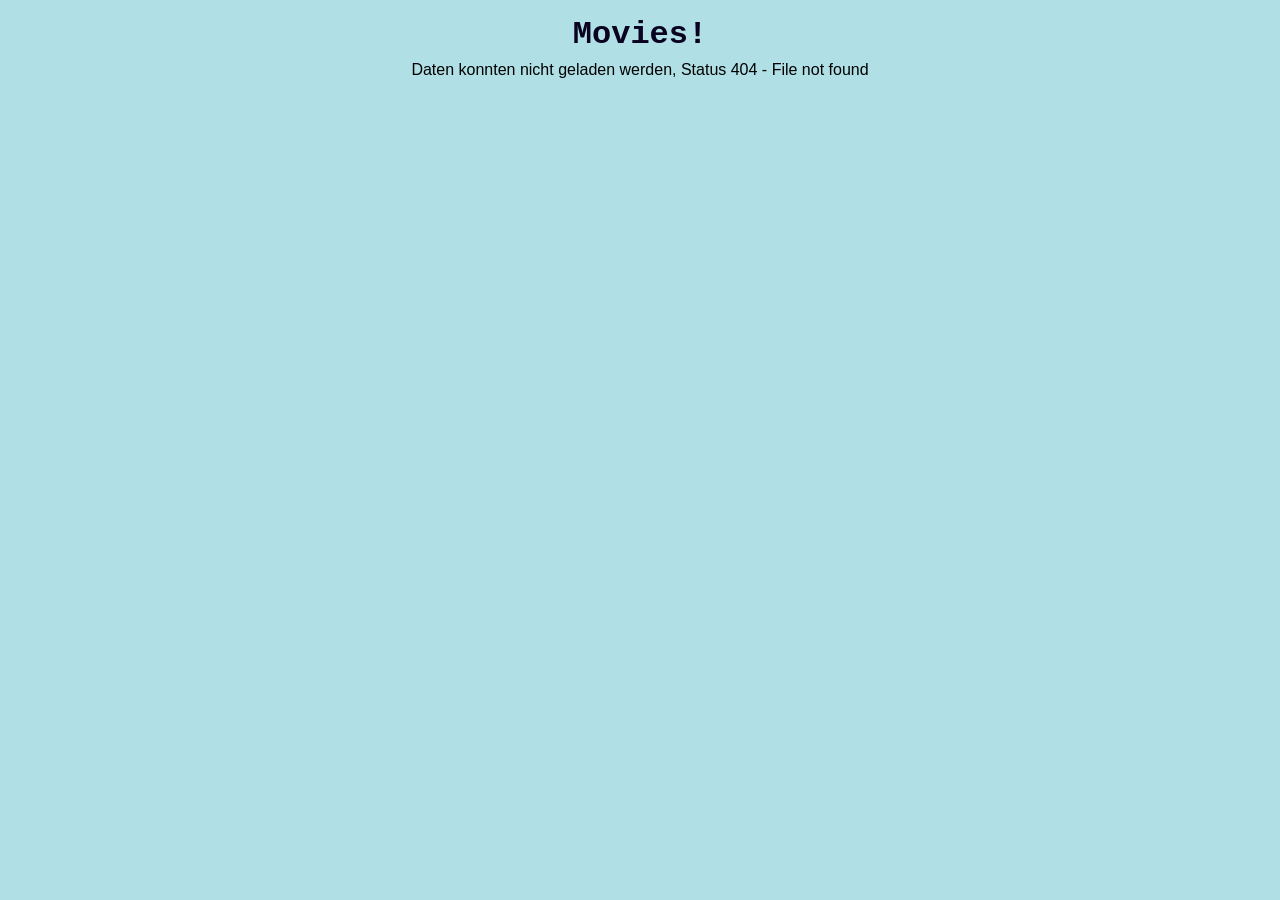
==== server/files/index.html @ 33fb018e "Added data from exercise 1, created edit.html and edit.css, added a new image, and made some adjustm" ====
<!DOCTYPE html>
<html lang="en">
  <head>
    <meta charset="UTF-8" />
    <meta name="viewport" content="width=device-width, initial-scale=1.0" />
    <title>Movies!</title>
    <link rel="stylesheet" href="index.css" />
    <script src="index.js"></script>
  </head>

  <body>
    <div class="container">
        <h1>Movies!</h1>
    </div>
  </body>
</html>
---- server/files/index.css ----
@import url(base.css);

h1 {
  font-size: 200%;
  margin: 8px 0px;
}

img {
  border-radius: 12px;
}

article {
  background-color: lightgray;
  border-radius: 16px;
  padding: 16px;
  margin: 2vw;
}

span {
  margin-right: 4px;
}

.genre {
  padding: 4px 8px;
  border: solid black 1px;
  border-radius: 6px;
  background-color: darkgray;
  font-weight: bold;
}

input {
  width: 100%;
}

select {
  width: 100%;
}

textarea {
  width: 100%;
}

.container {
            display: flex;
            flex-direction: column;
            align-items: center;
            justify-content: center;
        }

        body {
            background-color: powderblue;
            display: flex;
            justify-content: center;
            align-items: center;
        }

        h1 {
            font-family: 'Courier New', Courier, monospace;
            color: rgb(9, 2, 32);
        }

        h2 {
            font-family: 'Courier New', Courier, monospace;
            color: rgb(19, 12, 66);
            padding-left: 0;
        }

        article.movie {
            display: flex;
            flex-direction: column;
            align-items: center;
            margin-bottom: 40px;
        }

        section {
            font-family: 'Courier New', Courier, monospace;
            color: slateblue;
        }

        p {
            font-family: 'Courier New', Courier, monospace;
            color: slateblue;
            padding-left: 0;
        }

        img {
            width: 250px;
            height: auto;
            border-radius: 50%;
        }

        p.movie-plot {
            width: 80%;
            font-style: italic;
            color: darkslategray;
            white-space: normal;
            word-break: break-word;
            text-align: center;
        }

        section.movie-details {
            display: flex;
            flex-direction: column;
            align-items: center;
            justify-content: center;
            text-align: center;
            margin: 20px auto;
        }
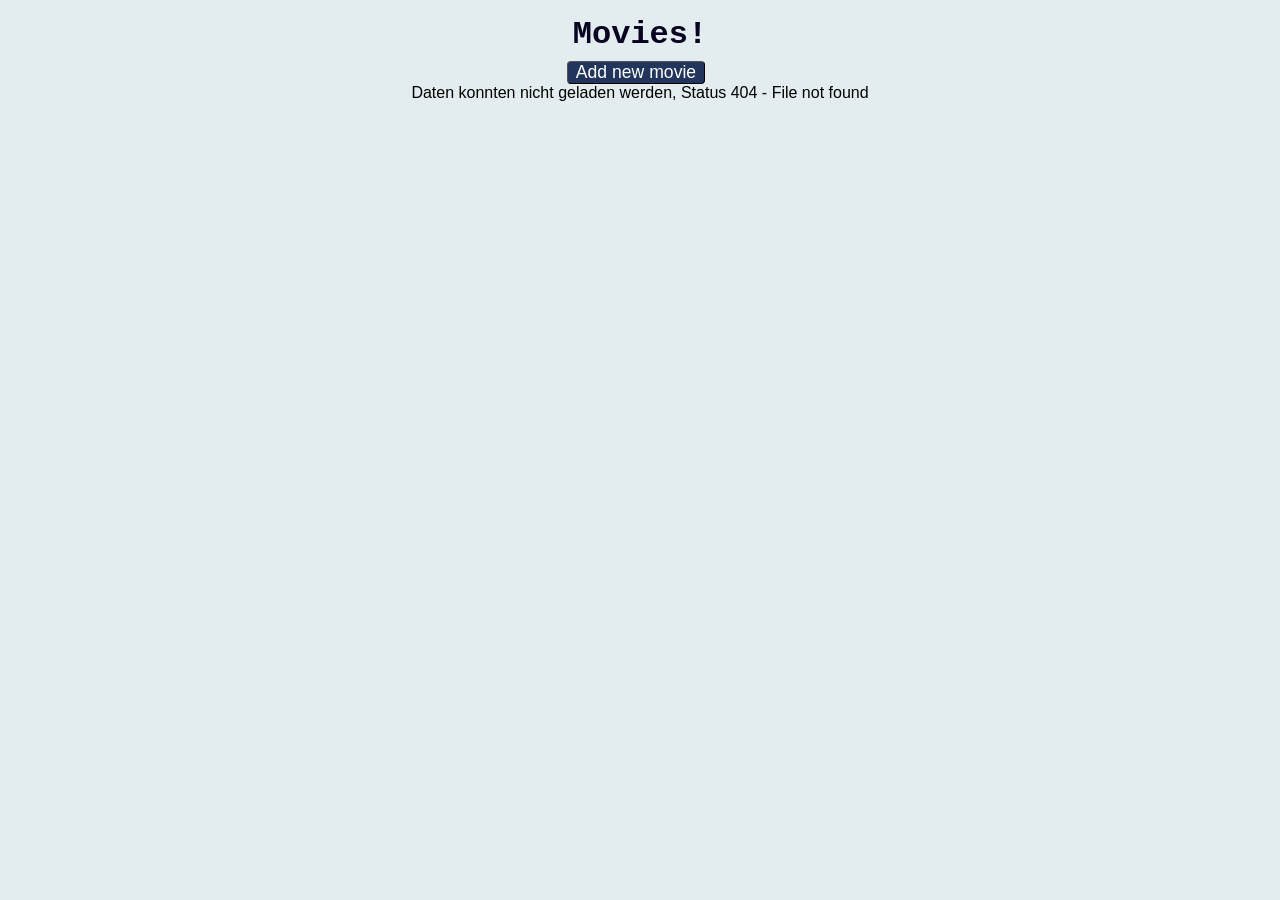
==== commit da6774e0: "edit button and function added" ====
--- a/server/files/index.html
+++ b/server/files/index.html
@@ -12,5 +12,6 @@
     <div class="container">
         <h1>Movies!</h1>
     </div>
-  </body>
+</body> 
+<button type="button" id="setMovie" onclick="window.location.href ='/add.html';">Add new movie</button>
 </html>
--- a/server/files/index.css
+++ b/server/files/index.css
@@ -10,7 +10,7 @@
 }
 
 article {
-  background-color: lightgray;
+  background-color: rgb(159, 154, 164);
   border-radius: 16px;
   padding: 16px;
   margin: 2vw;
@@ -48,7 +48,7 @@
         }
 
         body {
-            background-color: powderblue;
+            background-color: rgb(227, 236, 238);
             display: flex;
             justify-content: center;
             align-items: center;
@@ -61,41 +61,50 @@
 
         h2 {
             font-family: 'Courier New', Courier, monospace;
-            color: rgb(19, 12, 66);
+            color: rgb(0, 0, 0);
             padding-left: 0;
         }
 
         article.movie {
             display: flex;
-            flex-direction: column;
-            align-items: center;
+            flex-direction: row;
+            align-items: flex-start;
             margin-bottom: 40px;
+            width: 80%;
+            max-width: 1200px;
+        }
+
+        .movie-left {
+            flex: 1;
+            text-align: center;
+            margin-right: 20px;
+        }
+
+        .movie-right {
+            flex: 2;
         }
 
         section {
             font-family: 'Courier New', Courier, monospace;
-            color: slateblue;
+            color: rgb(218, 218, 221);
         }
 
         p {
             font-family: 'Courier New', Courier, monospace;
-            color: slateblue;
+            color: rgb(0, 0, 0);
             padding-left: 0;
         }
 
         img {
-            width: 250px;
+            width: 200px;
             height: auto;
-            border-radius: 50%;
+            border-radius: 12px;
         }
 
-        p.movie-plot {
-            width: 80%;
-            font-style: italic;
-            color: darkslategray;
-            white-space: normal;
-            word-break: break-word;
-            text-align: center;
+        .edit-button {
+            display: block;
+            margin: 10px auto;
+            width: fit-content;
         }
 
         section.movie-details {
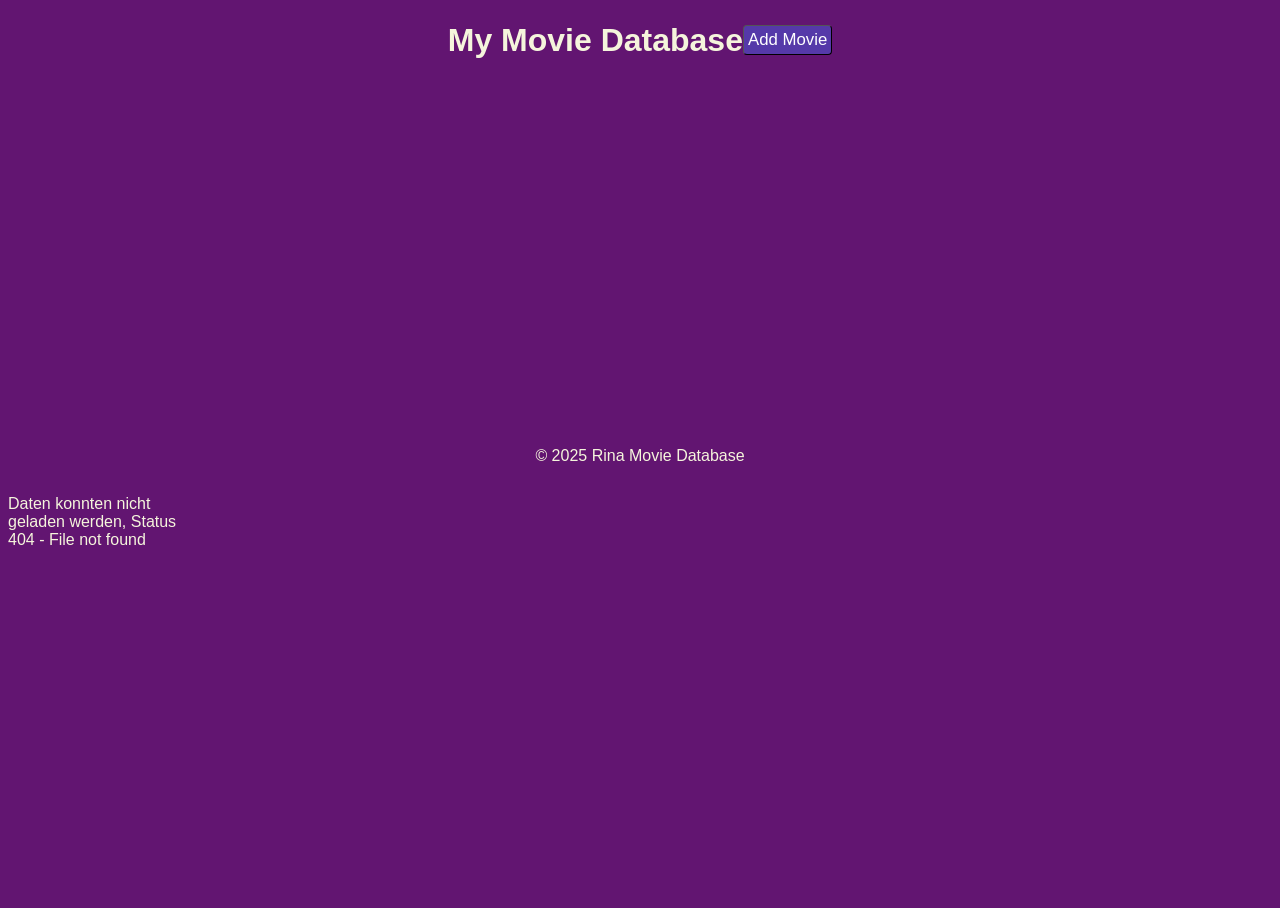
==== commit 2d366dca: "Repo and Readme fixed, add file and button integrated" ====
--- a/server/files/index.html
+++ b/server/files/index.html
@@ -1,17 +1,30 @@
 <!DOCTYPE html>
 <html lang="en">
-  <head>
-    <meta charset="UTF-8" />
-    <meta name="viewport" content="width=device-width, initial-scale=1.0" />
-    <title>Movies!</title>
-    <link rel="stylesheet" href="index.css" />
-    <script src="index.js"></script>
-  </head>
+	<head>
+		<meta charset="UTF-8" />
+		<meta name="viewport" content="width=device-width, initial-scale=1.0" />
+		<title>Movies</title>
+		<link rel="stylesheet" href="index.css" />
+		<script type="module" src="index.js"></script>
+	</head>
 
-  <body>
-    <div class="container">
-        <h1>Movies!</h1>
-    </div>
-</body> 
-<button type="button" id="setMovie" onclick="window.location.href ='/add.html';">Add new movie</button>
+	<body>
+		<!-- Task 1.1. Add the semantic structure -->
+		<header>
+				<h1>My Movie Database</h1>
+				<br><br>
+				<div>
+				<button id="add-movie-btn" href="add.html">Add Movie</button>
+				</div>
+		</header>
+
+		<nav id="genre-nav"></nav>
+
+		<main id="movie-container">
+				</main>
+
+		<footer>
+				<p>&copy; 2025 Rina Movie Database</p>
+		</footer>
+	</body>
 </html>
--- a/server/files/index.css
+++ b/server/files/index.css
@@ -1,117 +1,135 @@
 @import url(base.css);
 
 h1 {
-  font-size: 200%;
-  margin: 8px 0px;
+	font-size: 200%;
+	margin: 8px 0px;
 }
 
+/* Constrain the page to the viewport */
+html, body {
+	height: 100vh;
+}
+
+/* Center the nav's header and list */
+nav {
+	display: flex;
+	flex-direction: column;
+	align-items: center;
+}
+
+/* navigation buttons have full width */
+nav button {
+	width: 100%;
+}
+
+/* Remove unnecessary space and bullets from the lists */
+ul {
+	padding: 0px;
+	margin: 16px;
+	list-style-type: none;
+}
+
+/* Task 2.1. Lay out the childs of the 'body' using Grid Template Areas. */
+header { grid-area: h; }
+nav { grid-area: n; }
+main { 
+	grid-area: m; 
+	overflow-y: auto; 
+}
+footer { grid-area: f; }
+
+body {
+	display: grid;
+	grid-template-columns: 1fr;
+	grid-template-rows: auto auto 1fr auto;
+	grid-template-areas:
+		"h"
+		"n"
+		"m"
+		"f";
+}
+
+@media (min-width: 800px) {
+	body {
+		grid-template-columns: 192px 1fr; 
+		grid-template-rows: 64px auto 64px;
+		grid-template-areas:
+			"h h"
+			"n m"
+			"f f";
+	}
+}
+
+/* Task 3.1. Make the header element a flex container and center its children
+	 vertically and horizontally.
+ */
+header {
+	display: flex;
+	justify-content: center;
+	align-items: center;
+}
+
+/* Task 3.2. Make the list items of the unordered list in the nav element a flex container, 
+use column direction and center the child items
+*/
+nav ul {
+	display: flex;
+	flex-direction: column;
+	gap: 8px;
+	align-items: stretch;
+	padding: 0; /* Clears the annoying default bullet spacing */
+	list-style: none; /* Hides the bullet points just in case */
+}
+
+/* Task 3.3. Make the main element a Flexbox container */
+main {
+	display: flex;
+	flex-wrap: wrap;
+	gap: 16px;
+	justify-content: center;
+}
+
+
+/* Task 3.4. Make the footer's ul a Flexbox container */
+footer {
+	display: flex;
+	flex-direction: column;
+	align-items: center;
+}
+
+
+
 img {
-  border-radius: 12px;
+	border-radius: 12px;
 }
 
 article {
-  background-color: rgb(159, 154, 164);
-  border-radius: 16px;
-  padding: 16px;
-  margin: 2vw;
+	background-color: rgb(155, 122, 183);
+	border-radius: 16px;
+	padding: 16px;
+	width: 384px;
+	margin: 8px;
+}
+
+a {
+	color: rgb(243, 220, 245);
 }
 
 span {
-  margin-right: 4px;
+	margin-right: 4px;
 }
 
 .genre {
-  padding: 4px 8px;
-  border: solid black 1px;
-  border-radius: 6px;
-  background-color: darkgray;
-  font-weight: bold;
+	padding: 4px 8px;
+	border: solid black 1px;
+	border-radius: 6px;
+	background-color: rgb(113, 93, 172);
+	font-weight: bold;
 }
 
-input {
-  width: 100%;
-}
-
-select {
-  width: 100%;
-}
-
-textarea {
-  width: 100%;
-}
-
-.container {
-            display: flex;
-            flex-direction: column;
-            align-items: center;
-            justify-content: center;
-        }
-
-        body {
-            background-color: rgb(227, 236, 238);
-            display: flex;
-            justify-content: center;
-            align-items: center;
-        }
-
-        h1 {
-            font-family: 'Courier New', Courier, monospace;
-            color: rgb(9, 2, 32);
-        }
-
-        h2 {
-            font-family: 'Courier New', Courier, monospace;
-            color: rgb(0, 0, 0);
-            padding-left: 0;
-        }
-
-        article.movie {
-            display: flex;
-            flex-direction: row;
-            align-items: flex-start;
-            margin-bottom: 40px;
-            width: 80%;
-            max-width: 1200px;
-        }
-
-        .movie-left {
-            flex: 1;
-            text-align: center;
-            margin-right: 20px;
-        }
-
-        .movie-right {
-            flex: 2;
-        }
-
-        section {
-            font-family: 'Courier New', Courier, monospace;
-            color: rgb(218, 218, 221);
-        }
-
-        p {
-            font-family: 'Courier New', Courier, monospace;
-            color: rgb(0, 0, 0);
-            padding-left: 0;
-        }
-
-        img {
-            width: 200px;
-            height: auto;
-            border-radius: 12px;
-        }
-
-        .edit-button {
-            display: block;
-            margin: 10px auto;
-            width: fit-content;
-        }
-
-        section.movie-details {
-            display: flex;
-            flex-direction: column;
-            align-items: center;
-            justify-content: center;
-            text-align: center;
-            margin: 20px auto;
-        }
+main img {
+	width: 100%;        
+	aspect-ratio: 2 / 3; 
+	object-fit: cover;  
+	border-radius: 50%  
+}
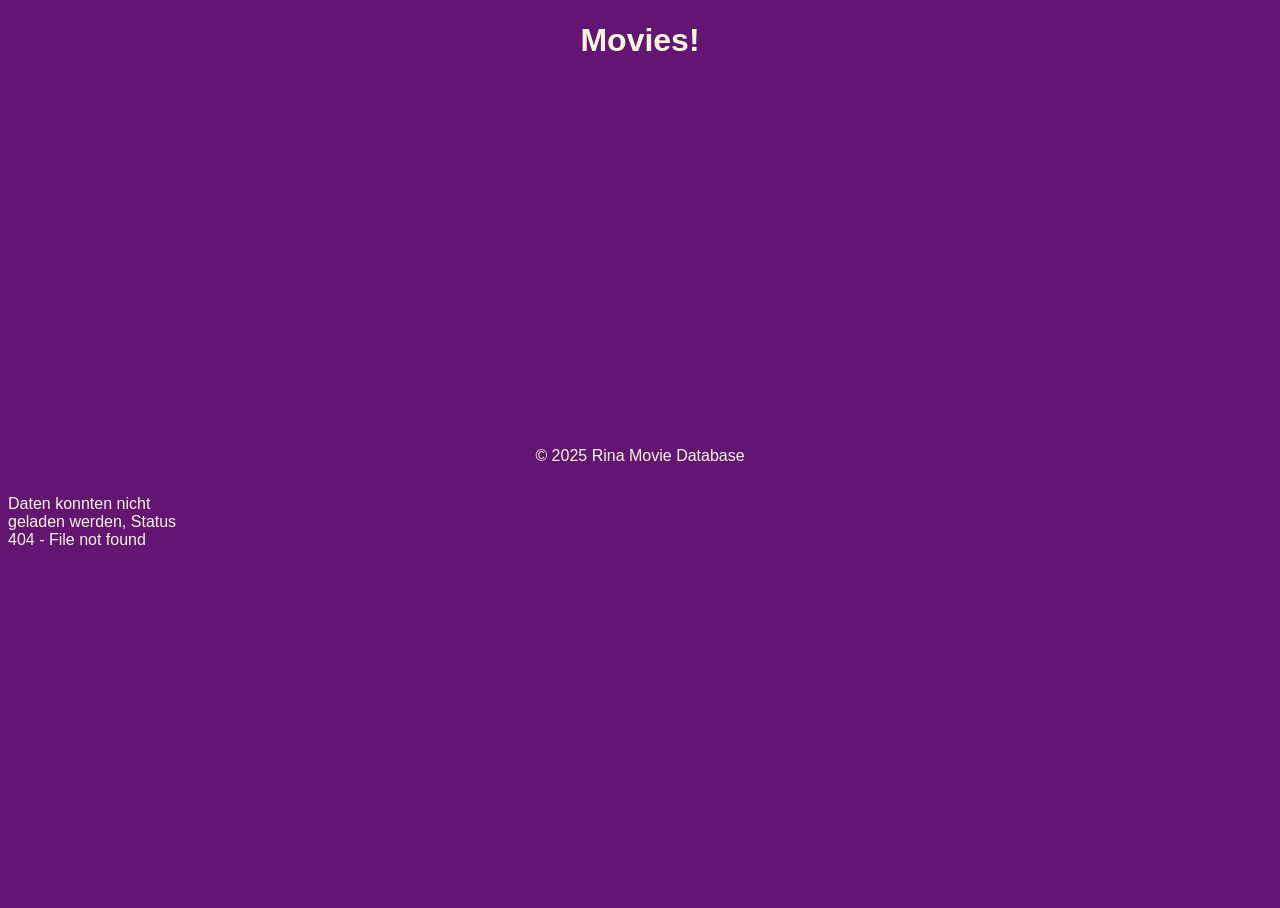
==== commit c1539f97: "styling of buttons and grid" ====
--- a/server/files/index.html
+++ b/server/files/index.html
@@ -9,22 +9,15 @@
 	</head>
 
 	<body>
-		<!-- Task 1.1. Add the semantic structure -->
 		<header>
-				<h1>My Movie Database</h1>
-				<br><br>
-				<div>
-				<button id="add-movie-btn" href="add.html">Add Movie</button>
-				</div>
+				<h1>Movies!</h1>
 		</header>
 
 		<nav id="genre-nav"></nav>
-
 		<main id="movie-container">
-				</main>
-
-		<footer>
-				<p>&copy; 2025 Rina Movie Database</p>
+		</main>
+		<footer>		
+			<p>&copy; 2025 Rina Movie Database</p>
 		</footer>
 	</body>
 </html>
--- a/server/files/index.css
+++ b/server/files/index.css
@@ -92,6 +92,7 @@
 
 /* Task 3.4. Make the footer's ul a Flexbox container */
 footer {
+	position: static;
 	display: flex;
 	flex-direction: column;
 	align-items: center;
@@ -132,4 +133,19 @@
 	aspect-ratio: 2 / 3; 
 	object-fit: cover;  
 	border-radius: 50%  
+}
+
+#addButton {
+	padding: 8px 16px;
+	font-size: 1em;
+	background-color: rgb(155, 122, 183);
+	border: none;
+	border-radius: 8px;
+	color: white;
+	cursor: pointer;
+	margin-top: 8px;
+}
+
+#addButton:hover {
+	background-color: rgb(113, 93, 172);
 }
